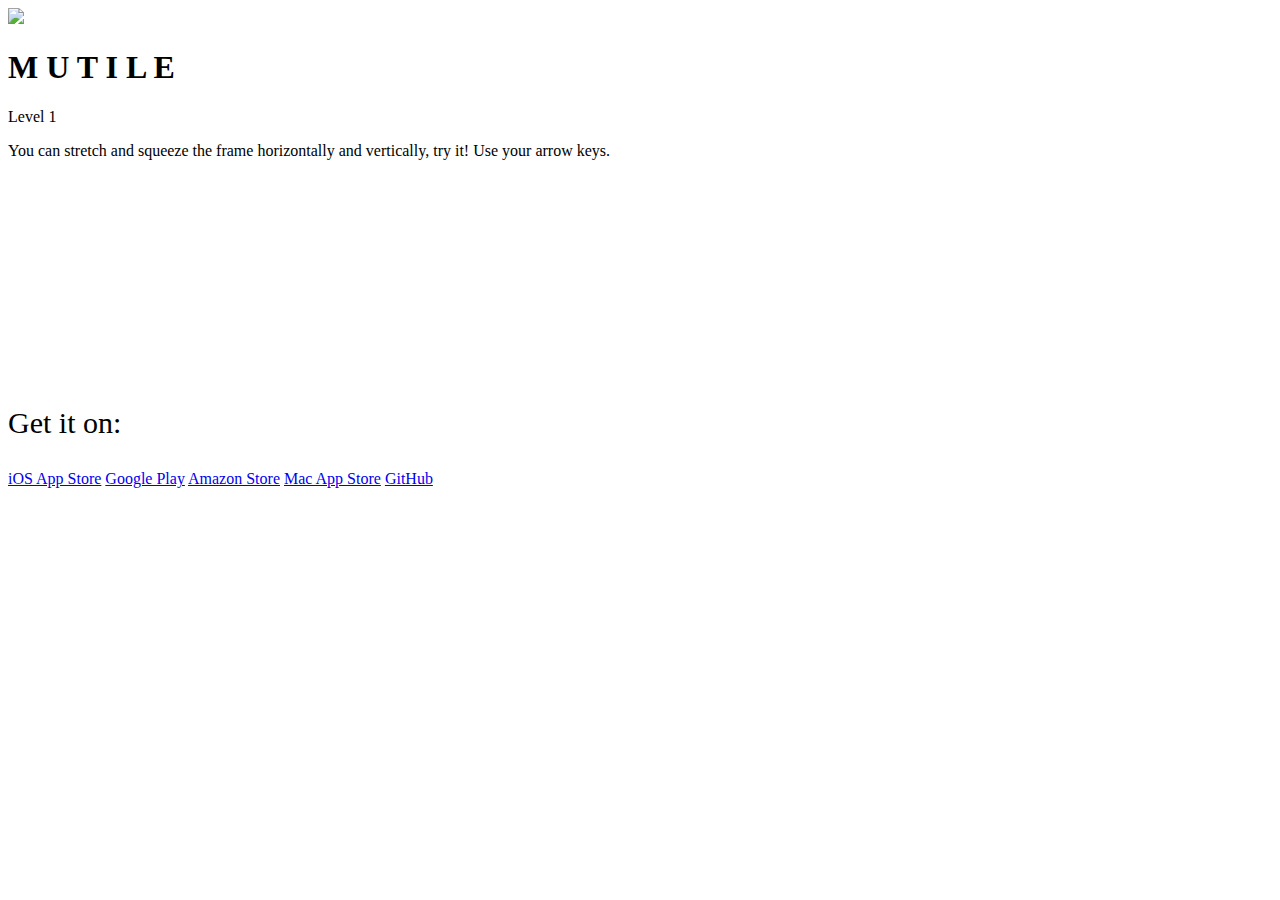
==== index.html @ 3e60e061 "add ref to github" ====
<!DOCTYPE html>
<html>
<head>
  <meta charset="utf-8">
  <title>MUTILE</title>

  <link href="style/main.css" rel="stylesheet" type="text/css">
  <link rel="shortcut icon" href="favicon.ico">
  
  
  <meta name="apple-mobile-web-app-capable" content="yes">
  <meta name="apple-mobile-web-app-status-bar-style" content="black">

  <meta name="HandheldFriendly" content="True">
  <meta name="MobileOptimized" content="320">

  
</head>
<body>
	
  <div class="checkmark">
	  <div class="checkmark-img-container">
		  <img class="checkmark-img" src="complete.png">
	  </div>
  </div>	
	
  <div class="container">
    <div class="heading">
      <h1 class="title">M U T I L E</h1>
    </div>
	<div class="level-info">
	      <p class="level-title">Level 1</p>
	</div>

    <div class="game-container">

		<div class="grid-container">
		</div>

       <div class="tile-container">
       </div>
	  
       <div class="end-container">
       </div>
	   
    </div>
	
	<div class="tutorial-container">
	      <p class="tutorial-label">You can stretch and squeeze the frame horizontally and vertically, try it! Use your arrow keys. </p>
	</div>
	

    
  </div>

<div style="height: 200px;">
</div>
	
  
<div class="store-container">
	<p class="store-label" style = "font-size: 30px;">Get it on:</p>
      <a class="store-label" href="https://itunes.apple.com/us/app/mutile/id904732348"  target='_blank'>iOS App Store</a>
	  <a class="store-label" href="https://play.google.com/store/apps/details?id=com.jetberry.mutile"  target='_blank'>Google Play</a>
	  <a class="store-label" href="http://www.amazon.com/Ostap-Ostaschenko-MUTILE/dp/B00ML0B0RO"  target='_blank'>Amazon Store</a>
	  <a class="store-label" href="https://itunes.apple.com/us/app/mutile/id905753563"  target='_blank'">Mac App Store</a>
	  <a class="store-label" href="https://github.com/jetberry/mutile"  target='_blank'">GitHub</a>
	  
</div>

  <!-- levels -->
  <script type="text/javascript" src="levels/tutorial.json"></script>
  <script type="text/javascript" src="levels/season_1.json"></script>
  <script type="text/javascript" src="levels/season_2.json"></script>

  <script src="js/global.js"></script>
  <script src="js/bind_polyfill.js"></script>
  <script src="js/classlist_polyfill.js"></script>
  <script src="js/animframe_polyfill.js"></script>
  <script src="js/keyboard_input_manager.js"></script>
  <script src="js/html_actuator.js"></script>
  <script src="js/level_core.js"></script>
  <script src="js/hero.js"></script>
  <script src="js/local_storage_manager.js"></script>
  <script src="js/game_view.js"></script>
  <script src="js/application.js"></script>
  

  
</body>
</html>
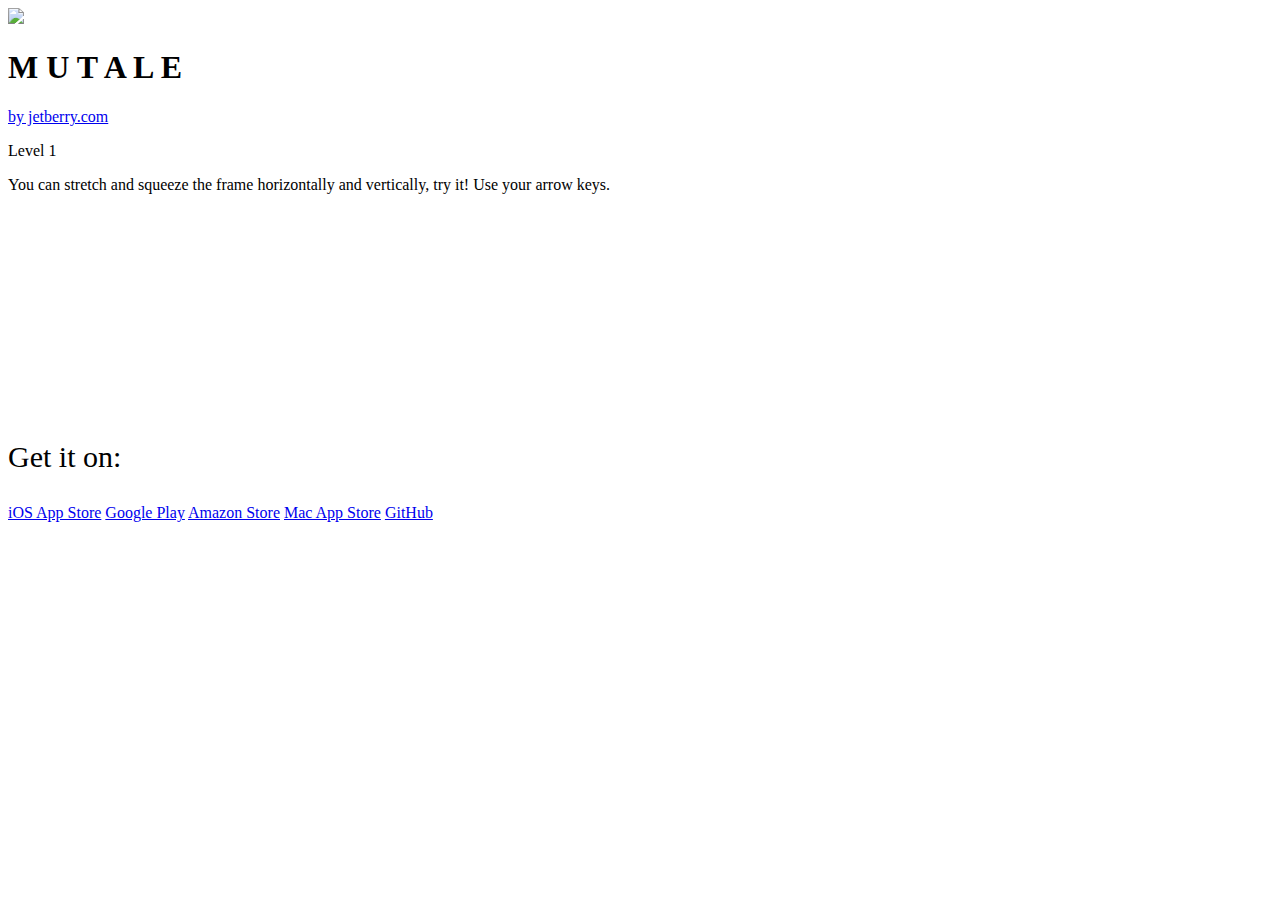
==== commit bfd0c69f: "change title" ====
--- a/index.html
+++ b/index.html
@@ -2,7 +2,7 @@
 <html>
 <head>
   <meta charset="utf-8">
-  <title>MUTILE</title>
+  <title>MUTALE</title>
 
   <link href="style/main.css" rel="stylesheet" type="text/css">
   <link rel="shortcut icon" href="favicon.ico">
@@ -14,19 +14,30 @@
   <meta name="HandheldFriendly" content="True">
   <meta name="MobileOptimized" content="320">
 
+  <script>
+    (function(i,s,o,g,r,a,m){i['GoogleAnalyticsObject']=r;i[r]=i[r]||function(){
+    (i[r].q=i[r].q||[]).push(arguments)},i[r].l=1*new Date();a=s.createElement(o),
+    m=s.getElementsByTagName(o)[0];a.async=1;a.src=g;m.parentNode.insertBefore(a,m)
+    })(window,document,'script','//www.google-analytics.com/analytics.js','ga');
+
+    ga('create', 'UA-52691443-2', 'auto');
+    ga('send', 'pageview');
+
+  </script>
   
 </head>
 <body>
-	
   <div class="checkmark">
 	  <div class="checkmark-img-container">
 		  <img class="checkmark-img" src="complete.png">
 	  </div>
   </div>	
 	
+  
   <div class="container">
     <div class="heading">
-      <h1 class="title">M U T I L E</h1>
+      <h1 class="title">M U T A L E</h1>
+	  <a class="store-label" href="http://jetberry.com"  target='_blank'>by jetberry.com</a>
     </div>
 	<div class="level-info">
 	      <p class="level-title">Level 1</p>
@@ -59,10 +70,10 @@
   
 <div class="store-container">
 	<p class="store-label" style = "font-size: 30px;">Get it on:</p>
-      <a class="store-label" href="https://itunes.apple.com/us/app/mutile/id904732348"  target='_blank'>iOS App Store</a>
-	  <a class="store-label" href="https://play.google.com/store/apps/details?id=com.jetberry.mutile"  target='_blank'>Google Play</a>
-	  <a class="store-label" href="http://www.amazon.com/Ostap-Ostaschenko-MUTILE/dp/B00ML0B0RO"  target='_blank'>Amazon Store</a>
-	  <a class="store-label" href="https://itunes.apple.com/us/app/mutile/id905753563"  target='_blank'">Mac App Store</a>
+      <a class="store-label" href="https://itunes.apple.com/us/app/mutile/id904732348"  target='_blank' onclick="ga('send', 'event', 'bubble_flurry', 'click', 'mutale ios');">iOS App Store</a>
+	  <a class="store-label" href="https://play.google.com/store/apps/details?id=com.jetberry.mutile"  target='_blank' onclick="ga('send', 'event', 'bubble_flurry', 'click', 'mutale google play');">Google Play</a>
+	  <a class="store-label" href="http://www.amazon.com/Ostap-Ostaschenko-MUTILE/dp/B00ML0B0RO"  target='_blank'  onclick="ga('send', 'event', 'bubble_flurry', 'click', 'mutale Amazon');">Amazon Store</a>
+	  <a class="store-label" href="https://itunes.apple.com/us/app/mutile/id905753563"  target='_blank' onclick="ga('send', 'event', 'bubble_flurry', 'click', 'mutale mac');">Mac App Store</a>
 	  <a class="store-label" href="https://github.com/jetberry/mutile"  target='_blank'">GitHub</a>
 	  
 </div>
